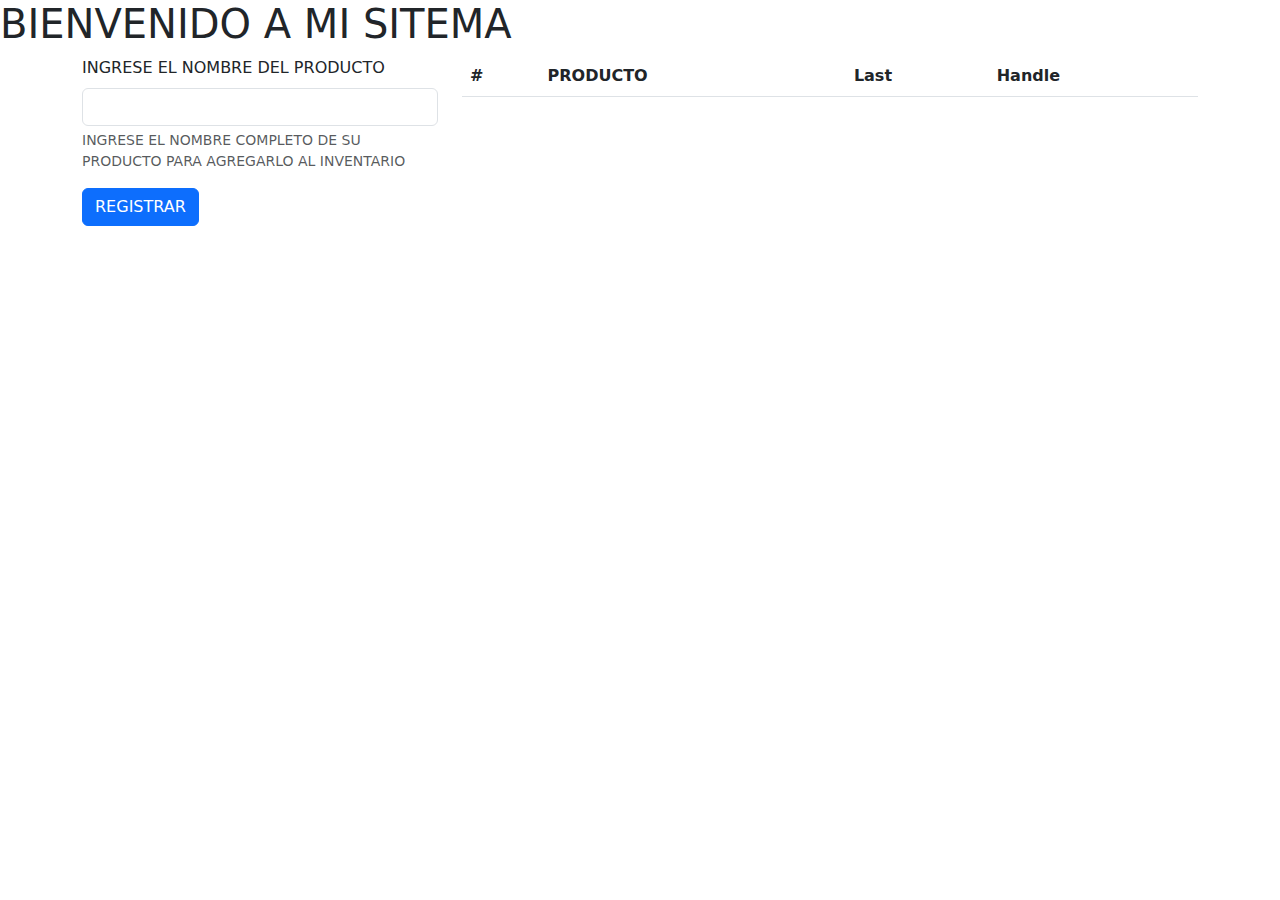
==== ProyectoB/index.html @ e0022fd4 "agregue bootstrap" ====
<!DOCTYPE html>
<html lang="en">
<head>
    <meta charset="UTF-8">
    <meta http-equiv="X-UA-Compatible" content="IE=edge">
    <meta name="viewport" content="width=device-width, initial-scale=1.0">
    <link rel="stylesheet" href="bootstrap-5.3.0-dist/css/bootstrap.css">
    <title>EJEMPLO bootstrap</title>
</head>
<body>
    <h1>BIENVENIDO A MI SITEMA</h1>
    <div class="container">
        <div class="row">
            <div class="col-4">
                <form>
                    <div class="mb-3">
                      <label for="nombreProducto" class="form-label">INGRESE EL NOMBRE DEL PRODUCTO</label>
                      <input type="text" class="form-control" id="nombreProducto" name="nombreProducto"aria-describedby="nombreHelp">
                      <div id="nombreHelp" class="form-text">INGRESE EL NOMBRE COMPLETO DE SU PRODUCTO PARA AGREGARLO AL INVENTARIO</div>
                    </div>
                    <button type="submit" class="btn btn-primary">REGISTRAR</button>
                  </form>
            </div>
            <div class="col-8">
                <table class="table">
                    <thead>
                      <tr>
                        <th scope="col">#</th>
                        <th scope="col">PRODUCTO</th>
                        <th scope="col">Last</th>
                        <th scope="col">Handle</th>
                      </tr>
                    </thead>
                  </table>
            </div>
        </div>
    </div>
    <script>
        
    </script>
</body>
</html>
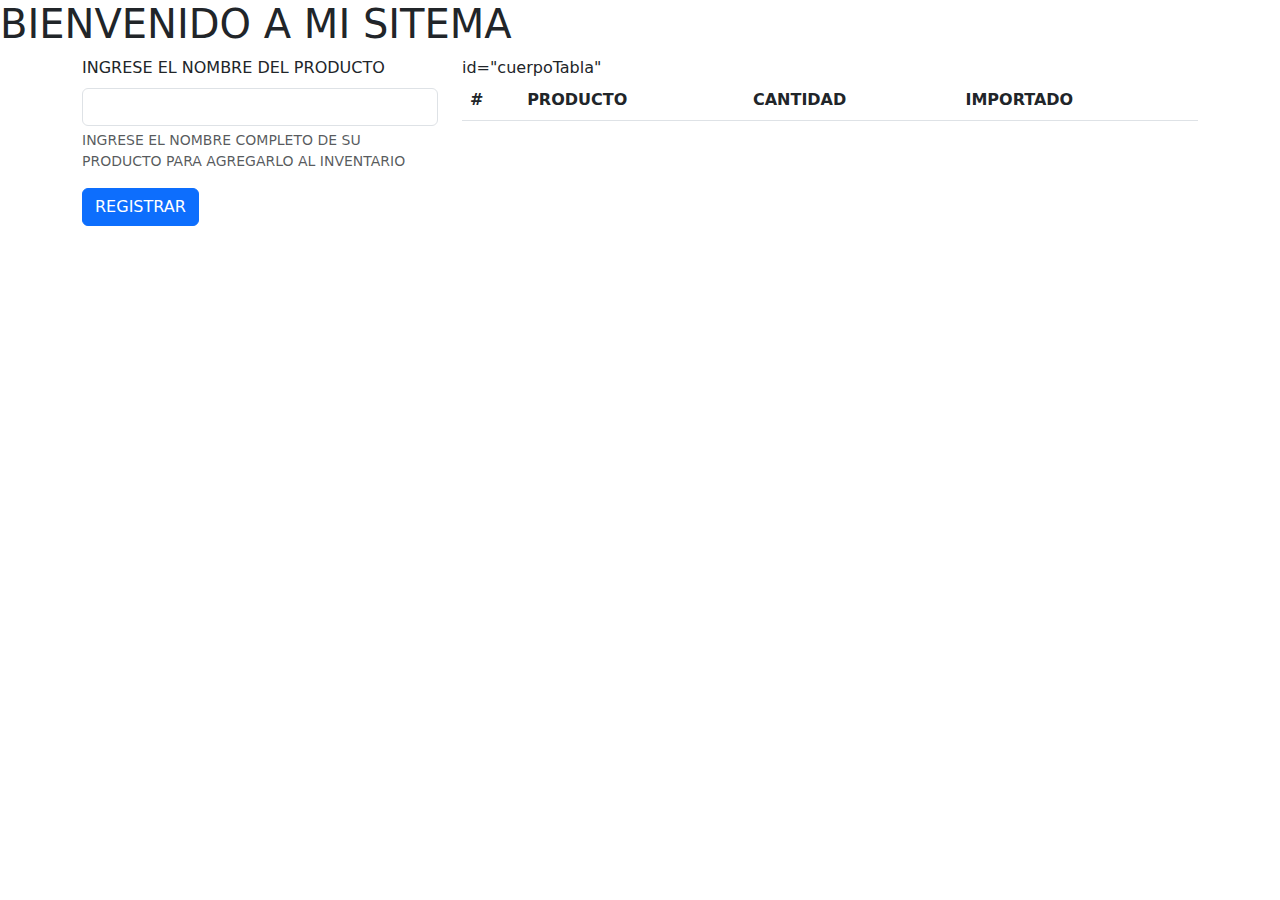
==== commit fe1a5091: "agregue carpetas" ====
--- a/ProyectoB/index.html
+++ b/ProyectoB/index.html
@@ -27,10 +27,11 @@
                       <tr>
                         <th scope="col">#</th>
                         <th scope="col">PRODUCTO</th>
-                        <th scope="col">Last</th>
-                        <th scope="col">Handle</th>
+                        <th scope="col">CANTIDAD</th>
+                        <th scope="col">IMPORTADO</th>
                       </tr>
                     </thead>
+                    <tbody>id="cuerpoTabla"</tbody>
                   </table>
             </div>
         </div>
